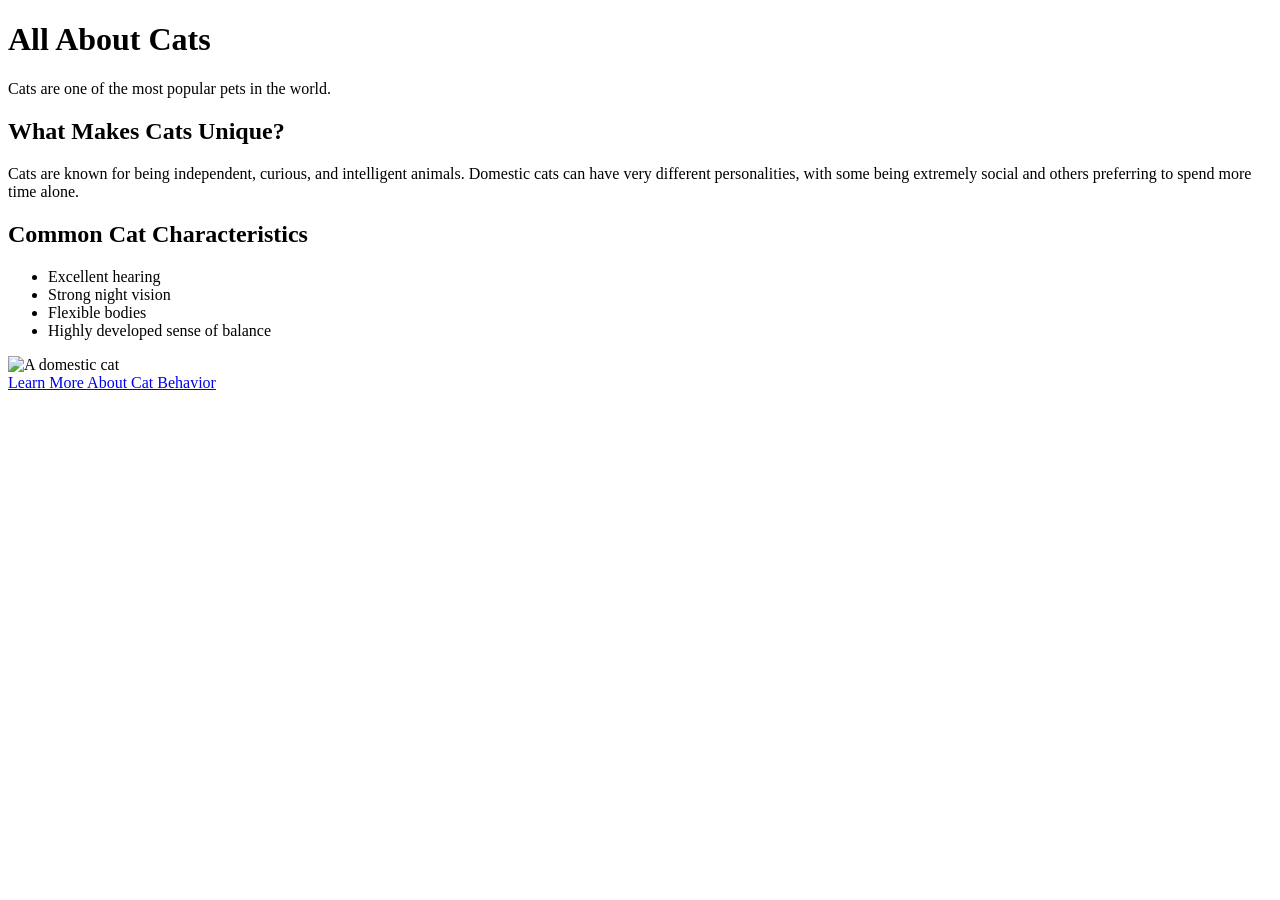
==== index.html @ 5b553882 "Add semantic HTML structure" ====
<!DOCTYPE html>
<html lang="en">

<head>
    <meta charset="UTF-8">
    <title>All About Cats</title>
</head>


<body>
    
   <!-- Main title and introduction to the webpage -->
    <header>
        <h1>All About Cats</h1>
    </header>

    <!-- Main content of the webpage -->
    <main>

        <p>Cats are one of the most popular pets in the world.</p>

        <!-- Section containing information about cat characteristics -->
        <section>
            <h2>What Makes Cats Unique?</h2>

            <p>Cats are known for being independent, curious, and intelligent animals. Domestic cats can have very different personalities, with some being extremely social and others preferring to spend more time alone.</p>

            <h2>Common Cat Characteristics</h2>

            <!-- Unordered list of common cat characteristics -->
            <ul>
                <li>Excellent hearing</li>
                <li>Strong night vision</li>
                <li>Flexible bodies</li>
                <li>Highly developed sense of balance</li>
            </ul>
        </section>

        <!-- Displays a cat image stored in the images folder -->
        <img src="images/cat.jpg" alt="A domestic cat" width="400">

    </main>

    <!-- Footer containing a link to the second page -->
    <footer>
        <a href="page2.html">Learn More About Cat Behavior</a>
    </footer>

</body>

</html>
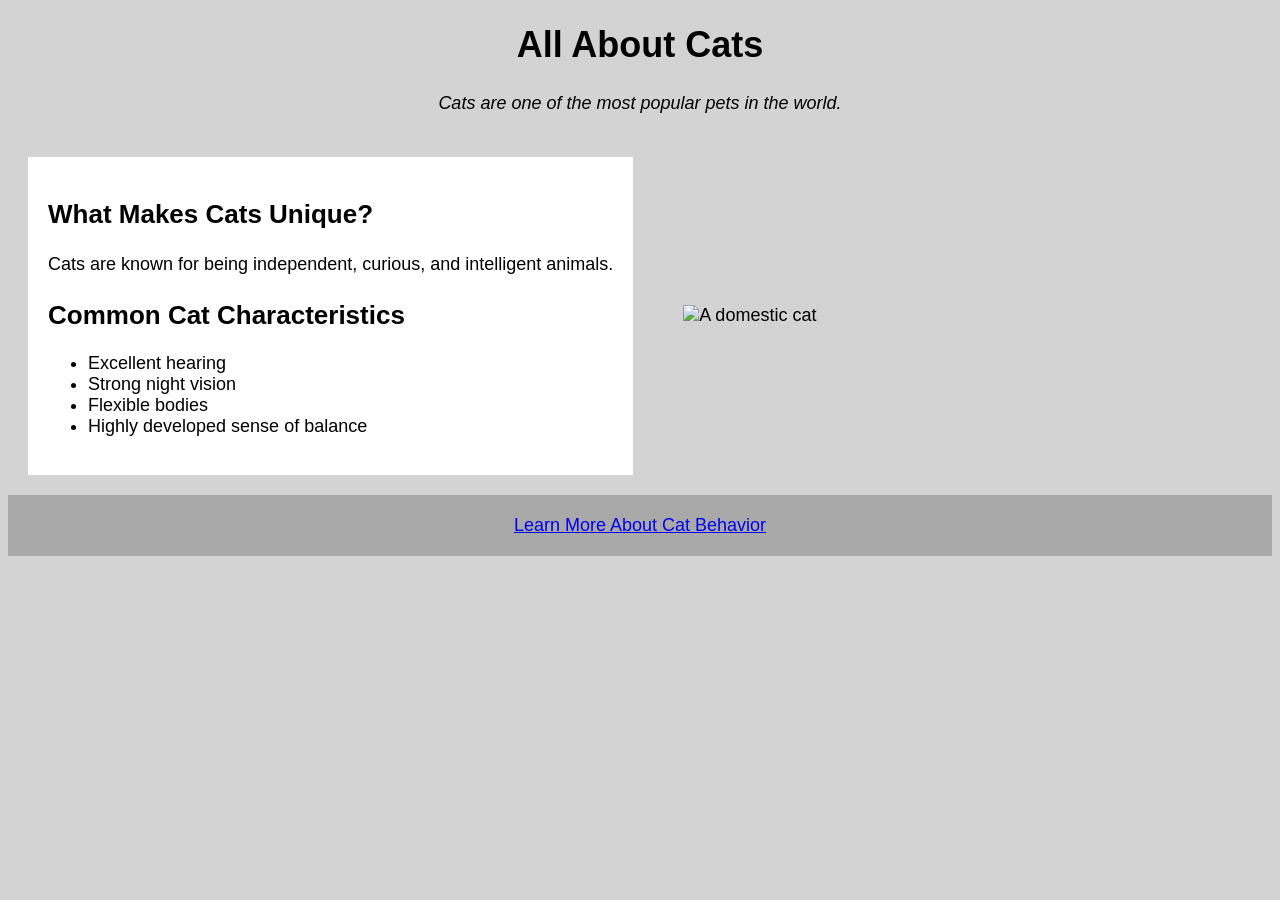
==== commit 78872021: "Add CSS styling, selectors, and Flexbox layout" ====
--- a/index.html
+++ b/index.html
@@ -4,6 +4,7 @@
 <head>
     <meta charset="UTF-8">
     <title>All About Cats</title>
+    <link rel="stylesheet" href="style.css">
 </head>
 
 
@@ -17,32 +18,34 @@
     <!-- Main content of the webpage -->
     <main>
 
-        <p>Cats are one of the most popular pets in the world.</p>
+        <p class="intro-text">Cats are one of the most popular pets in the world.</p>
 
         <!-- Section containing information about cat characteristics -->
-        <section>
-            <h2>What Makes Cats Unique?</h2>
+        <div class="cat-layout">
 
-            <p>Cats are known for being independent, curious, and intelligent animals. Domestic cats can have very different personalities, with some being extremely social and others preferring to spend more time alone.</p>
+            <section id="cat-characteristics">
+                <h2>What Makes Cats Unique?</h2>
 
-            <h2>Common Cat Characteristics</h2>
+                <p>Cats are known for being independent, curious, and intelligent animals.</p>
 
-            <!-- Unordered list of common cat characteristics -->
-            <ul>
+                <h2>Common Cat Characteristics</h2>
+
+                <ul>
                 <li>Excellent hearing</li>
                 <li>Strong night vision</li>
                 <li>Flexible bodies</li>
                 <li>Highly developed sense of balance</li>
-            </ul>
-        </section>
+                </ul>
+             </section>
 
-        <!-- Displays a cat image stored in the images folder -->
-        <img src="images/cat.jpg" alt="A domestic cat" width="400">
+            <img src="images/cat.jpg" alt="A domestic cat" width="400">
+
+        </div>
 
     </main>
 
     <!-- Footer containing a link to the second page -->
-    <footer>
+    <footer class="page-footer">
         <a href="page2.html">Learn More About Cat Behavior</a>
     </footer>
 
--- a/style.css
+++ b/style.css
@@ -0,0 +1,61 @@
+
+/* Styles the overall page */
+body {
+    background-color: lightgray;
+    font-family: Arial, sans-serif;
+    font-size: 18px;
+}
+
+/* Styles the main heading */
+h1 {
+    text-align: center;
+    font-size: 36px;
+}
+
+/* Styles the secondary headings */
+h2 {
+    text-align: left;
+    font-size: 26px;
+}
+
+/* Styles paragraph text */
+p {
+    text-align: left;
+    font-size: 18px;
+    line-height: 1.5;
+}
+
+/* Styles introductory text on both pages */
+.intro-text {
+    font-style: italic;
+    text-align: center;
+    margin: 20px;
+}
+
+/* Styles the footer on both pages */
+.page-footer {
+    text-align: center;
+    padding: 20px;
+    background-color: darkgray;
+}
+
+/* Styles the characteristics section */
+#cat-characteristics {
+    background-color: white;
+    padding: 20px;
+    margin: 20px;
+}
+
+/* Styles the communication section */
+#cat-communication {
+    background-color: white;
+    padding: 20px;
+    margin: 20px;
+}
+
+/* Places the cat information and image side by side */
+.cat-layout {
+    display: flex;
+    gap: 30px;
+    align-items: center;
+}
